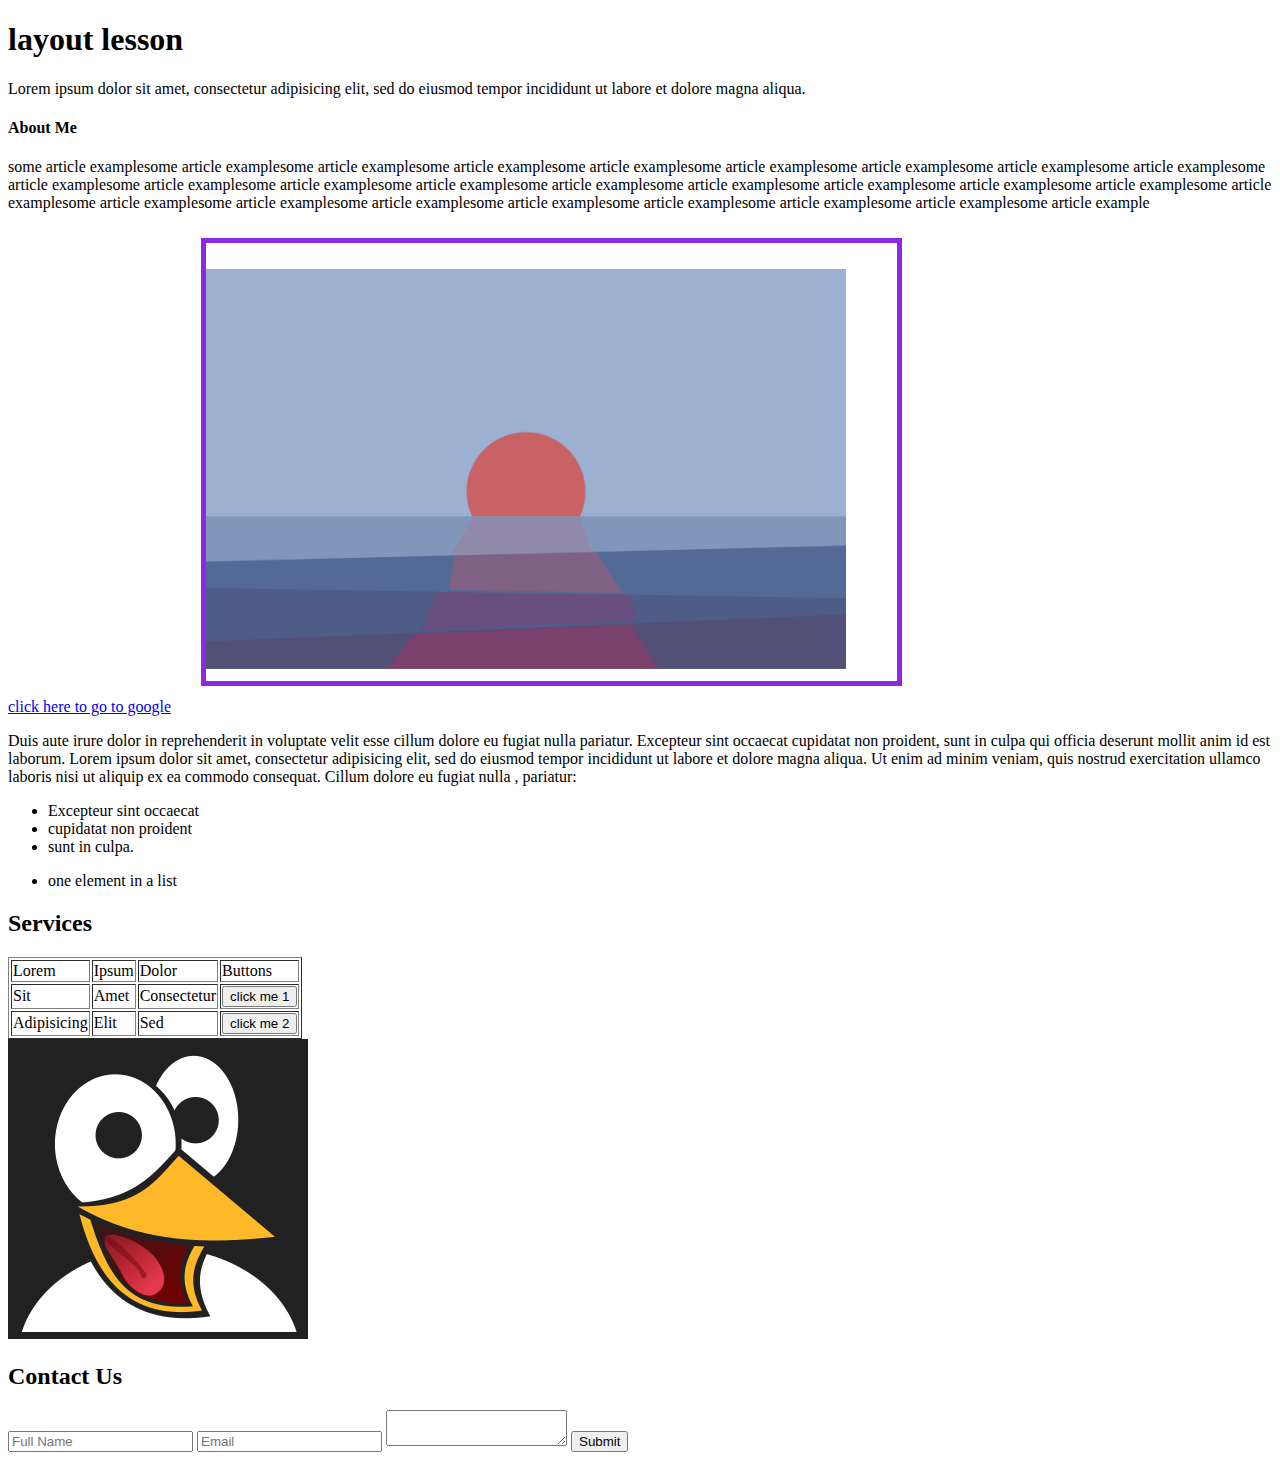
==== lessons/04.Layout/index.html @ f79373ca "unit 3 and 4 code" ====
<!DOCTYPE html>
<html lang="en">
    <head>
        <meta charset="UTF-8" />
        <meta name="viewport" content="width=device-width, initial-scale=1.0" />
        <meta http-equiv="X-UA-Compatible" content="ie=edge" />
        <link rel="stylesheet" type="text/css" href="style.css" />
        <title>layout</title>
    </head>
    <body>
        <h1 class="title">layout lesson</h1>

<p>Lorem ipsum dolor sit amet, consectetur adipisicing elit, sed do eiusmod
tempor incididunt ut labore et dolore magna aliqua.</p>

<h4>About Me</h4>

<article>some article examplesome article examplesome article examplesome article 
    examplesome article examplesome article examplesome article examplesome article 
    examplesome article examplesome article examplesome article examplesome article 
    examplesome article examplesome article examplesome article examplesome article 
    examplesome article examplesome article examplesome article examplesome article 
    examplesome article examplesome article examplesome article examplesome article 
    examplesome article examplesome article examplesome article example</article>

<a href="http://www.google.com" id="google-link">click here to go to google</a>


<!-- inline css style -->
<img style="height:400px;" src="../../assets/img/img-1.png"  id="my-img1">

<p>Duis aute irure dolor in reprehenderit in voluptate velit esse
cillum dolore eu fugiat nulla pariatur. Excepteur sint occaecat cupidatat non
proident, sunt in culpa qui officia deserunt mollit anim id est laborum.

Lorem ipsum dolor sit amet, consectetur adipisicing elit, sed do eiusmod
tempor incididunt ut labore et dolore magna aliqua. Ut enim ad minim veniam,
quis nostrud exercitation ullamco laboris nisi ut aliquip ex ea commodo
consequat. 

Cillum dolore eu fugiat nulla , pariatur:

	<ul>
		<li>Excepteur sint occaecat</li>
		<li>cupidatat non proident</li>
		<li>sunt in culpa.</li>
    </ul>
    
    <ul>
        <li>one element in a list</li>
    </ul>
</p>

<h2 id="subtitle">Services</h2>

<table border="1">
	<thead>
		<tr>
			<td>Lorem</td>
			<td>Ipsum</td>
            <td>Dolor</td>
            <td>Buttons</td>
		</tr>
	</thead>
	<tbody>
		<tr>
			<td>Sit</td>
			<td>Amet</td>
            <td>Consectetur</td>
            <td>
                    <button>click me 1</button>
            </td>
		</tr>
		<tr>
			<td>Adipisicing</td>
			<td>Elit</td>
            <td>Sed</td>
            <td>
                    <button>click me 2</button>
            </td>
		</tr>

	</tbody>
</table>

<img src="../../assets/img/img-2.png" id="my-img2">


<h2>Contact Us</h2>

<div id="service-image"></div>

<div id="gradient-div"></div>
<form>
	<input type="text" placeholder="Full Name">
	<input type="email" placeholder="Email">
	<textarea></textarea>
	<button>Submit</button>	
</form>
    </body>
</html>
---- lessons/04.Layout/style.css ----
#my-img1 {
    /* with border we can add border size, style(solid, dotted etc.) and color */
    border: 5px solid blueviolet;
    /* adding margin (space between element container and other elements) and 
    padding (space inside element container between element and border) for 
    an image */
    margin: 2vw;
    /* one value will add padding/margin for all sides, but if we add 4 we can 
    style all sides to different values (the order is: up,right,down and left 
    clockwise) */
    padding: 2vw 4vw 1vw 0.001vw;
}

#my-img2 {
}
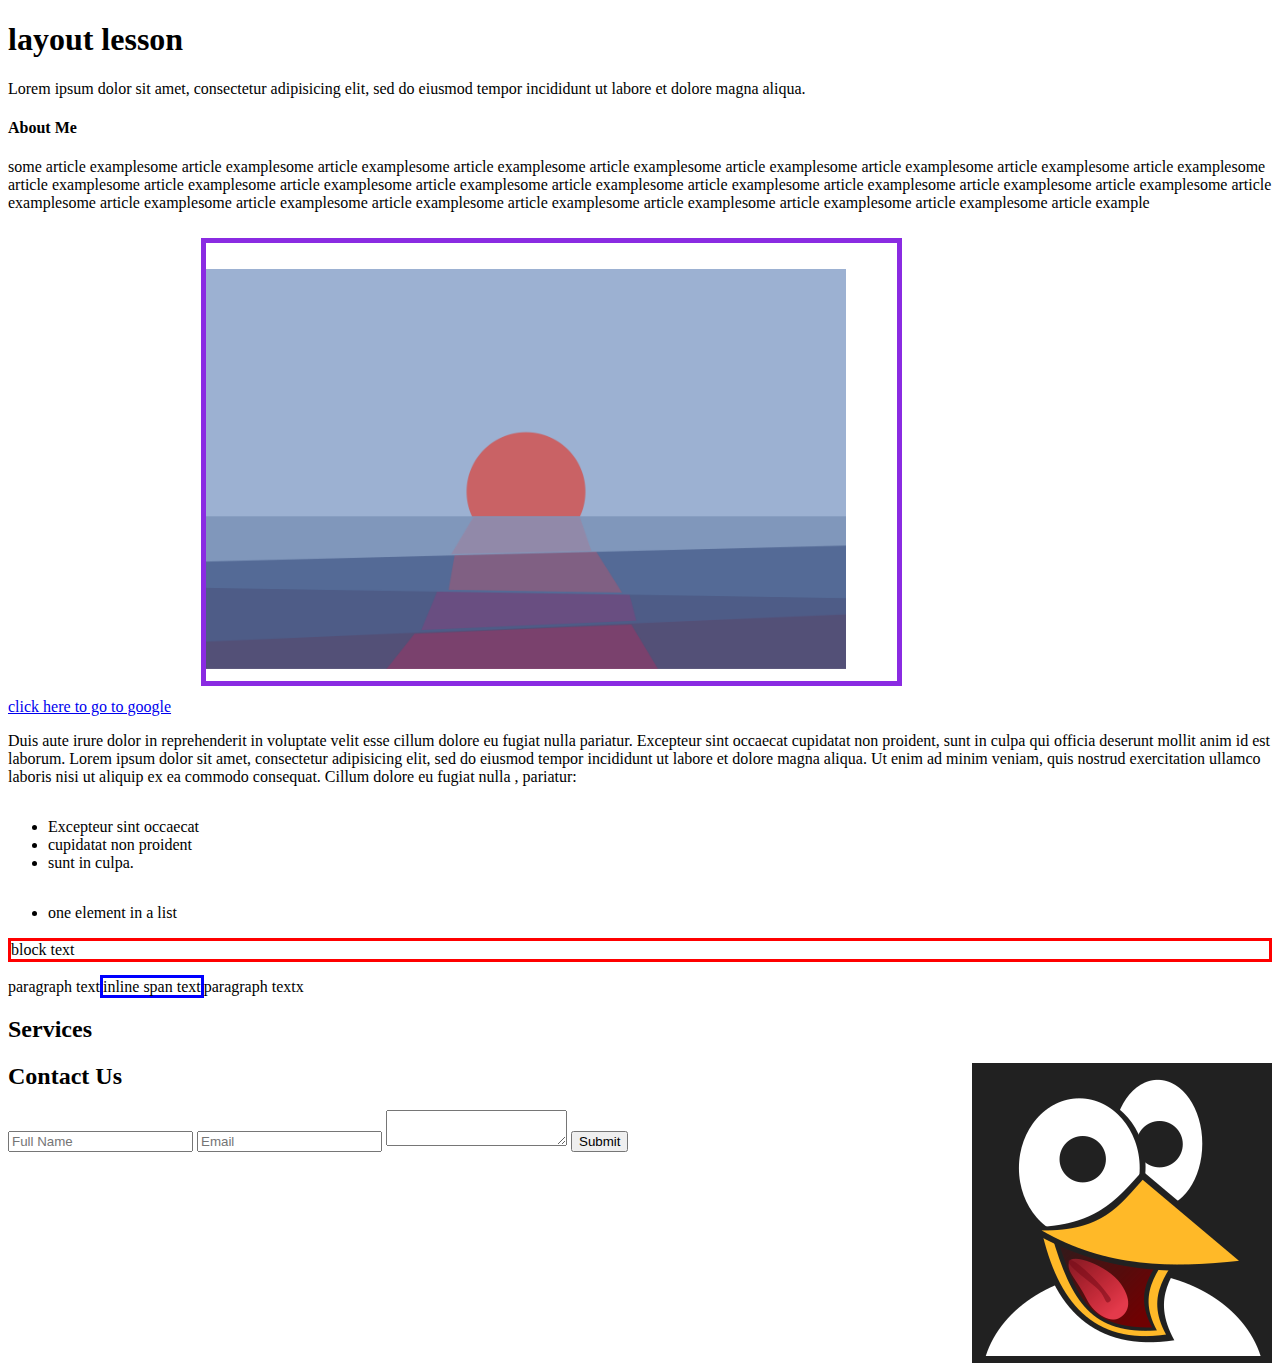
==== commit fd69144a: "added section 04 and 05 of CSS tutorial" ====
--- a/lessons/04.Layout/index.html
+++ b/lessons/04.Layout/index.html
@@ -1,101 +1,111 @@
 <!DOCTYPE html>
 <html lang="en">
-    <head>
-        <meta charset="UTF-8" />
-        <meta name="viewport" content="width=device-width, initial-scale=1.0" />
-        <meta http-equiv="X-UA-Compatible" content="ie=edge" />
-        <link rel="stylesheet" type="text/css" href="style.css" />
-        <title>layout</title>
-    </head>
-    <body>
-        <h1 class="title">layout lesson</h1>
 
-<p>Lorem ipsum dolor sit amet, consectetur adipisicing elit, sed do eiusmod
-tempor incididunt ut labore et dolore magna aliqua.</p>
+<head>
+    <meta charset="UTF-8" />
+    <meta name="viewport" content="width=device-width, initial-scale=1.0" />
+    <meta http-equiv="X-UA-Compatible" content="ie=edge" />
+    <link rel="stylesheet" type="text/css" href="style.css" />
+    <title>layout</title>
+</head>
 
-<h4>About Me</h4>
+<body>
+    <h1 class="title">layout lesson</h1>
 
-<article>some article examplesome article examplesome article examplesome article 
-    examplesome article examplesome article examplesome article examplesome article 
-    examplesome article examplesome article examplesome article examplesome article 
-    examplesome article examplesome article examplesome article examplesome article 
-    examplesome article examplesome article examplesome article examplesome article 
-    examplesome article examplesome article examplesome article examplesome article 
-    examplesome article examplesome article examplesome article example</article>
+    <p>Lorem ipsum dolor sit amet, consectetur adipisicing elit, sed do eiusmod
+        tempor incididunt ut labore et dolore magna aliqua.</p>
 
-<a href="http://www.google.com" id="google-link">click here to go to google</a>
+    <h4>About Me</h4>
+
+    <article>some article examplesome article examplesome article examplesome article
+        examplesome article examplesome article examplesome article examplesome article
+        examplesome article examplesome article examplesome article examplesome article
+        examplesome article examplesome article examplesome article examplesome article
+        examplesome article examplesome article examplesome article examplesome article
+        examplesome article examplesome article examplesome article examplesome article
+        examplesome article examplesome article examplesome article example</article>
+
+    <a href="http://www.google.com" id="google-link">click here to go to google</a>
 
 
-<!-- inline css style -->
-<img style="height:400px;" src="../../assets/img/img-1.png"  id="my-img1">
+    <img style="height:400px;" src="../../assets/img/img-1.png" id="my-img1">
 
-<p>Duis aute irure dolor in reprehenderit in voluptate velit esse
-cillum dolore eu fugiat nulla pariatur. Excepteur sint occaecat cupidatat non
-proident, sunt in culpa qui officia deserunt mollit anim id est laborum.
+    <p>Duis aute irure dolor in reprehenderit in voluptate velit esse
+        cillum dolore eu fugiat nulla pariatur. Excepteur sint occaecat cupidatat non
+        proident, sunt in culpa qui officia deserunt mollit anim id est laborum.
 
-Lorem ipsum dolor sit amet, consectetur adipisicing elit, sed do eiusmod
-tempor incididunt ut labore et dolore magna aliqua. Ut enim ad minim veniam,
-quis nostrud exercitation ullamco laboris nisi ut aliquip ex ea commodo
-consequat. 
+        Lorem ipsum dolor sit amet, consectetur adipisicing elit, sed do eiusmod
+        tempor incididunt ut labore et dolore magna aliqua. Ut enim ad minim veniam,
+        quis nostrud exercitation ullamco laboris nisi ut aliquip ex ea commodo
+        consequat.
 
-Cillum dolore eu fugiat nulla , pariatur:
+        Cillum dolore eu fugiat nulla , pariatur:
 
-	<ul>
-		<li>Excepteur sint occaecat</li>
-		<li>cupidatat non proident</li>
-		<li>sunt in culpa.</li>
-    </ul>
-    
-    <ul>
-        <li>one element in a list</li>
-    </ul>
-</p>
+        <ul class="article-list">
+            <li>Excepteur sint occaecat</li>
+            <li>cupidatat non proident</li>
+            <li>sunt in culpa.</li>
+        </ul>
 
-<h2 id="subtitle">Services</h2>
+        <ul>
+            <li>one element in a list</li>
+        </ul>
+    </p>
+    <!-- 2 main display types of display are block (A block-level element always
+         starts on a new line and takes up the full width available (stretches 
+         out to the left and right as far as it can) example is a div which will 
+         take always whole line) and inline (An inline element does not start on 
+         a new line and only takes up as much width as necessary. Example is a 
+         span element which will take only as much space as necessary) -->
+    <div style="border: red solid;">block text</div>
+    <p>paragraph text<span style="border: blue solid;">inline span text</span>paragraph textx</p>
 
-<table border="1">
-	<thead>
-		<tr>
-			<td>Lorem</td>
-			<td>Ipsum</td>
-            <td>Dolor</td>
-            <td>Buttons</td>
-		</tr>
-	</thead>
-	<tbody>
-		<tr>
-			<td>Sit</td>
-			<td>Amet</td>
-            <td>Consectetur</td>
-            <td>
+    <h2 id="subtitle">Services</h2>
+
+    <table border="1" class="site-table">
+        <thead>
+            <tr>
+                <td>Lorem</td>
+                <td>Ipsum</td>
+                <td>Dolor</td>
+                <td>Buttons</td>
+            </tr>
+        </thead>
+        <tbody>
+            <tr>
+                <td>Sit</td>
+                <td>Amet</td>
+                <td>Consectetur</td>
+                <td>
                     <button>click me 1</button>
-            </td>
-		</tr>
-		<tr>
-			<td>Adipisicing</td>
-			<td>Elit</td>
-            <td>Sed</td>
-            <td>
+                </td>
+            </tr>
+            <tr>
+                <td>Adipisicing</td>
+                <td>Elit</td>
+                <td>Sed</td>
+                <td>
                     <button>click me 2</button>
-            </td>
-		</tr>
+                </td>
+            </tr>
 
-	</tbody>
-</table>
+        </tbody>
+    </table>
 
-<img src="../../assets/img/img-2.png" id="my-img2">
+    <img src="../../assets/img/img-2.png" id="my-img2">
 
 
-<h2>Contact Us</h2>
+    <h2>Contact Us</h2>
 
-<div id="service-image"></div>
+    <div id="service-image"></div>
 
-<div id="gradient-div"></div>
-<form>
-	<input type="text" placeholder="Full Name">
-	<input type="email" placeholder="Email">
-	<textarea></textarea>
-	<button>Submit</button>	
-</form>
-    </body>
-</html>
+    <div id="gradient-div"></div>
+    <form>
+        <input type="text" placeholder="Full Name">
+        <input type="email" placeholder="Email">
+        <textarea></textarea>
+        <button>Submit</button>
+    </form>
+</body>
+
+</html>--- a/lessons/04.Layout/style.css
+++ b/lessons/04.Layout/style.css
@@ -12,4 +12,23 @@
 }
 
 #my-img2 {
+    /* this will move element to right, there is also an option to move element 
+    to left, we can also remove float from element by using none, we can also 
+    use float of the parent element by specifing float inherit */
+    float: right;
 }
+
+.site-table {
+    /* will hide element */
+    display: none;
+}
+
+.article-list {
+    /* Compared to display: inline, the major difference is that display: 
+    inline-block allows to set a width and height on the element. Also, with 
+    display: inline-block, the top and bottom margins/paddings are respected, 
+    but with display: inline they are not. Compared to display: block, the 
+    major difference is that display: inline-block does not add a line-break 
+    after the element, so the element can sit next to other elements. */
+    display: inline-block;
+}
